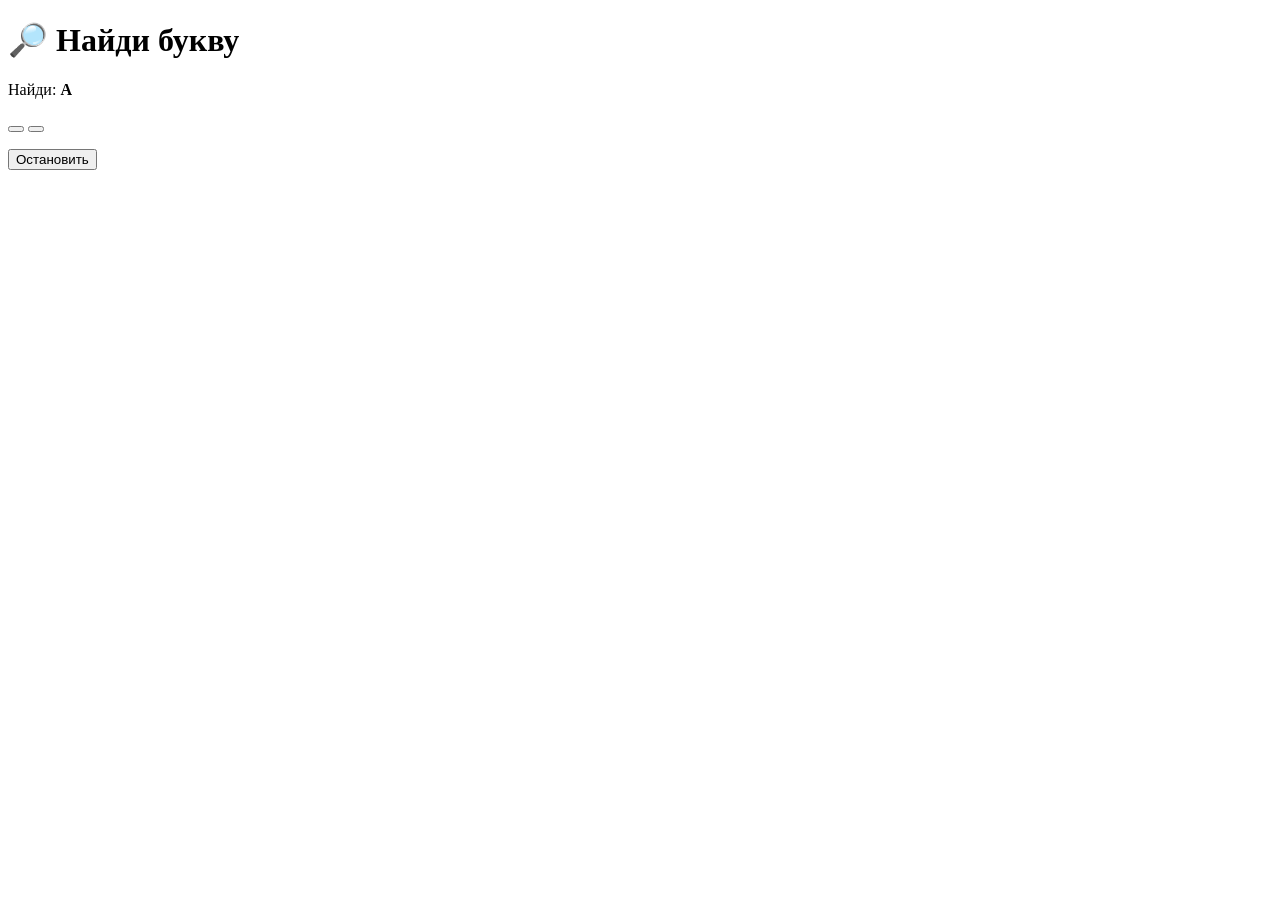
==== find-letter/index.html @ 7fbaa421 "Create index.html" ====
<!DOCTYPE html>
<html lang="ru">
<head>
  <meta charset="UTF-8">
  <meta name="viewport" content="width=device-width, initial-scale=1.0">
  <title>Найди букву</title>
  <link rel="stylesheet" href="style.css">
</head>
<body>
  <h1>🔎 Найди букву</h1>

  <p class="task">Найди: <b id="goal">А</b></p>

  <div id="choices">
    <button class="choice" id="left"></button>
    <button class="choice" id="right"></button>
  </div>

  <p id="msg"></p>
  <button id="stop">Остановить</button>
  <script src="script.js"></script>
</body>
</html>
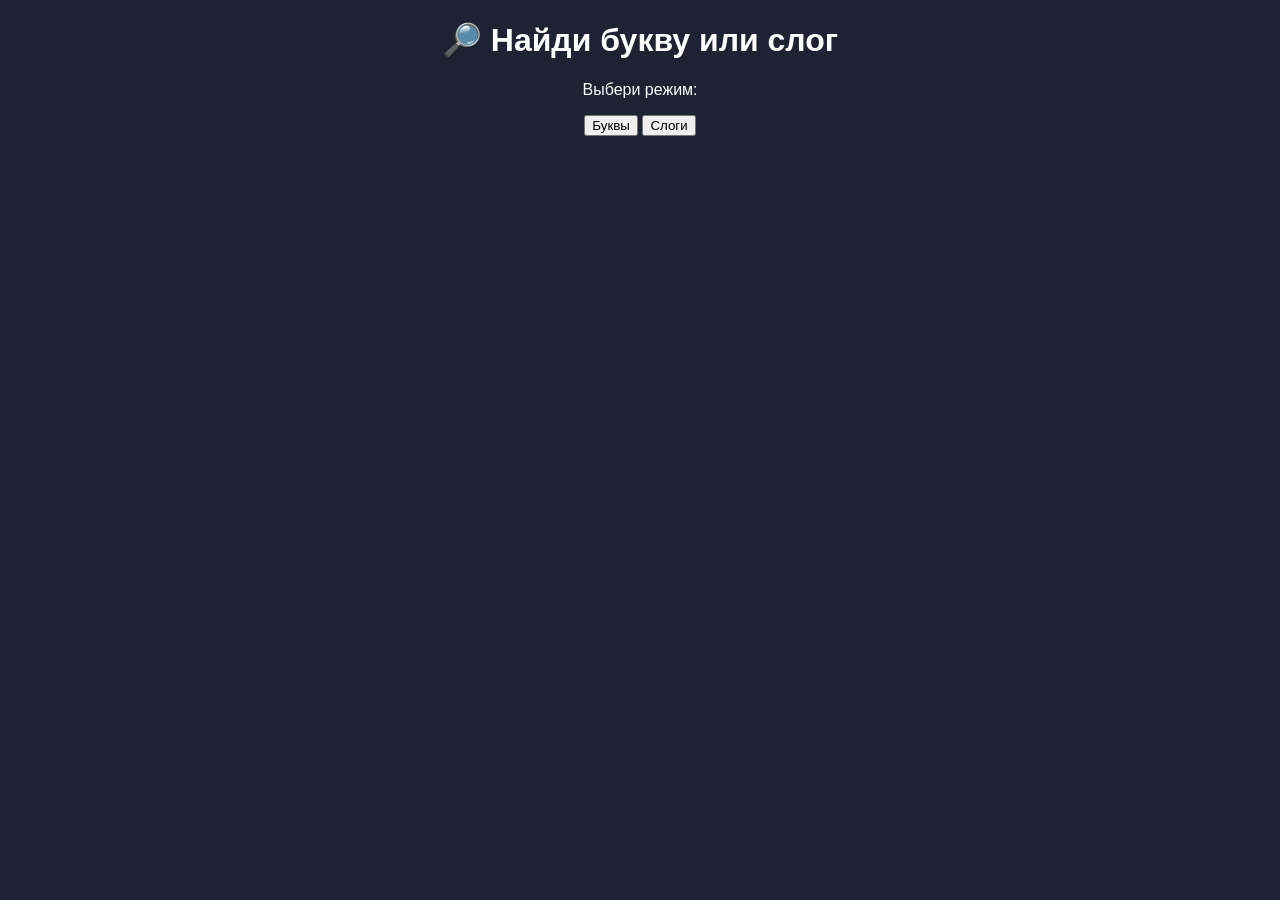
==== commit 4adee739: "Update index.html" ====
--- a/find-letter/index.html
+++ b/find-letter/index.html
@@ -3,21 +3,32 @@
 <head>
   <meta charset="UTF-8">
   <meta name="viewport" content="width=device-width, initial-scale=1.0">
-  <title>Найди букву</title>
+  <title>Найди букву или слог</title>
   <link rel="stylesheet" href="style.css">
 </head>
 <body>
-  <h1>🔎 Найди букву</h1>
+  <h1>🔎 Найди букву или слог</h1>
 
-  <p class="task">Найди: <b id="goal">А</b></p>
-
-  <div id="choices">
-    <button class="choice" id="left"></button>
-    <button class="choice" id="right"></button>
+  <!-- Экран выбора режима -->
+  <div id="start-screen">
+    <p>Выбери режим:</p>
+    <button id="btn-letters">Буквы</button>
+    <button id="btn-syllables">Слоги</button>
   </div>
 
-  <p id="msg"></p>
-  <button id="stop">Остановить</button>
+  <!-- Игровая зона (скрыта по умолчанию) -->
+  <div id="game-area" style="display:none;">
+    <p class="task">Найди: <b id="goal">А</b></p>
+
+    <div id="choices">
+      <button class="choice" id="left"></button>
+      <button class="choice" id="right"></button>
+    </div>
+
+    <p id="msg"></p>
+    <button id="stop">Остановить</button>
+  </div>
+
   <script src="script.js"></script>
 </body>
 </html>
--- a/find-letter/style.css
+++ b/find-letter/style.css
@@ -0,0 +1,47 @@
+body {
+  font-family: sans-serif;
+  text-align: center;
+  background: #1e2233;
+  color: #fff;
+}
+
+.task { font-size: 28px; }
+
+#choices {
+  display: flex;
+  justify-content: center;
+  gap: 20px;
+  margin: 20px 0;
+}
+
+.choice {
+  width: 90px;
+  height: 90px;
+  font-size: 44px;
+  font-weight: bold;
+  border: none;
+  border-radius: 12px;
+  background: #ffd166;
+  color: #1e2233;
+  cursor: pointer;
+  transition: transform .1s, background .3s;
+  user-select: none;
+}
+.choice:active { transform: scale(.92); }
+.choice.shake { animation: shake .3s; }
+
+@keyframes shake {
+  0%, 100% { transform: translateX(0); }
+  25% { transform: translateX(-6px); }
+  75% { transform: translateX(6px); }
+}
+
+#stop {
+  padding: 10px 24px;
+  font-size: 16px;
+  border: none;
+  border-radius: 8px;
+  background: #ef476f;
+  color: #fff;
+  cursor: pointer;
+}
